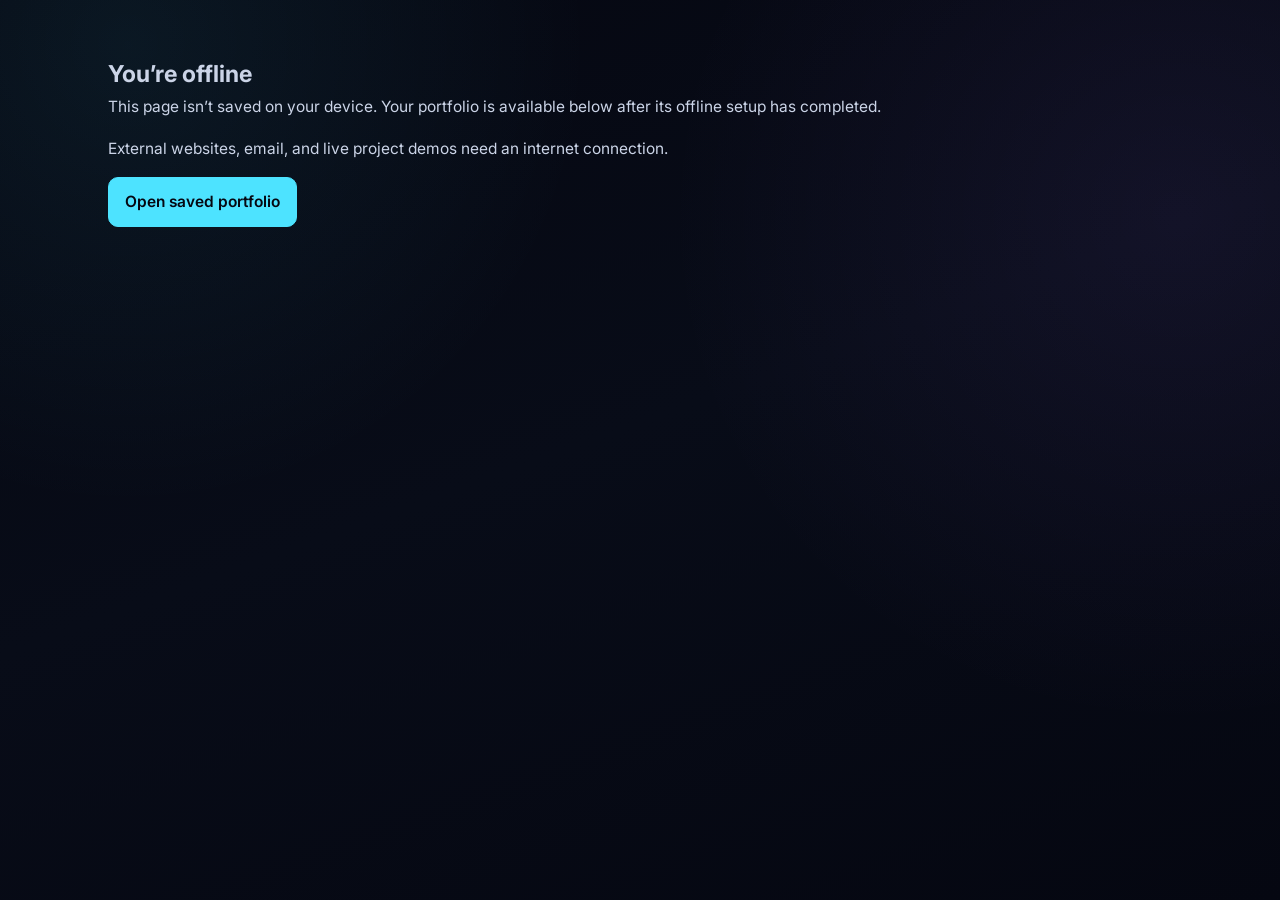
==== offline.html @ 95c4585a "Update By PWA" ====
<!doctype html>
<html lang="en">
<head>
  <meta charset="utf-8">
  <meta name="viewport" content="width=device-width, initial-scale=1">
  <meta name="theme-color" content="#0b1120">
  <title>Offline — Shawaiz Ali</title>
  <link rel="stylesheet" href="/assets/css/style.css">
  <link rel="stylesheet" href="/assets/css/pwa.css">
</head>
<body>
  <main class="page">
    <section class="block">
      <h1>You’re offline</h1>
      <p>This page isn’t saved on your device. Your portfolio is available below after its offline setup has completed.</p>
      <p>External websites, email, and live project demos need an internet connection.</p>
      <a class="pwa-button" href="/">Open saved portfolio</a>
    </section>
  </main>
</body>
</html>
---- assets/css/style.css ----
/* ============================================================================
   Shawaiz Ali — Portfolio
   Enhanced cinematic gradient system · pure HTML/CSS/JS · dark-first
   Structure preserved: no navbar, contact area, or footer.
   ============================================================================ */

@import url('https://fonts.googleapis.com/css2?family=Inter:wght@300;400;500;600;700&family=Outfit:wght@400;500;600;700;800&family=JetBrains+Mono:wght@400;600&display=swap');

:root {
  --font-body: 'Inter', -apple-system, BlinkMacSystemFont, 'Segoe UI', sans-serif;
  --font-head: 'Outfit', sans-serif;
  --font-mono: 'JetBrains Mono', monospace;
  --container: 1120px;
  --radius: 18px;
  --radius-sm: 10px;
  --ease: cubic-bezier(.22, 1, .36, 1);
  --bg: #050711;
  --surface: rgba(12, 18, 35, .84);
  --surface-solid: #0c1223;
  --surface-2: rgba(20, 29, 52, .76);
  --surface-3: #17223e;
  --ink: #f6f8ff;
  --text: #cbd4e7;
  --muted: #9caac4;
  --faint: #71809c;
  --border: rgba(138, 156, 194, .18);
  --border-soft: rgba(138, 156, 194, .1);
  --border-hover: rgba(96, 222, 255, .52);
  --cyan: #4de3ff;
  --blue: #5b8cff;
  --violet: #a66cff;
  --pink: #ff6fbd;
  --gold: #ffc86b;
  --accent: var(--cyan);
  --accent-hover: #a3f3ff;
  --accent-soft: rgba(77, 227, 255, .09);
  --accent-ring: rgba(77, 227, 255, .23);
  --gradient-spectrum: linear-gradient(110deg, var(--cyan), var(--blue) 28%, var(--violet) 56%, var(--pink) 78%, var(--gold));
  --gradient-cool: linear-gradient(125deg, var(--cyan), var(--blue) 48%, var(--violet));
  --gradient-surface: linear-gradient(145deg, rgba(22, 32, 58, .92), rgba(8, 13, 27, .92));
  --shadow: 0 18px 60px rgba(0, 0, 0, .3), inset 0 1px 0 rgba(255, 255, 255, .035);
  --shadow-hover: 0 26px 76px rgba(0, 0, 0, .44), 0 0 36px rgba(77, 227, 255, .08), inset 0 1px 0 rgba(255, 255, 255, .07);
  --shadow-glow: 0 12px 35px rgba(91, 140, 255, .28), 0 0 22px rgba(77, 227, 255, .14);
}

*, *::before, *::after { box-sizing: border-box; margin: 0; padding: 0; }
html { scroll-behavior: smooth; overflow-x: clip; color-scheme: dark; }
body {
  min-width: 320px;
  overflow-x: hidden;
  font-family: var(--font-body);
  font-size: 15.5px;
  line-height: 1.72;
  color: var(--text);
  background:
    radial-gradient(circle at 10% 5%, rgba(77, 227, 255, .075), transparent 29rem),
    radial-gradient(circle at 92% 24%, rgba(166, 108, 255, .07), transparent 32rem),
    linear-gradient(160deg, #050711 0%, #080c18 48%, #050711 100%);
  background-attachment: fixed;
  -webkit-font-smoothing: antialiased;
  text-rendering: optimizeLegibility;
}
body::before {
  content: '';
  position: fixed;
  inset: 0;
  z-index: -2;
  pointer-events: none;
  opacity: .2;
  background-image:
    linear-gradient(rgba(255,255,255,.025) 1px, transparent 1px),
    linear-gradient(90deg, rgba(255,255,255,.025) 1px, transparent 1px);
  background-size: 72px 72px;
  mask-image: linear-gradient(to bottom, black, transparent 78%);
}
img { display: block; max-width: 100%; height: auto; }
a { color: var(--accent); text-decoration: none; transition: color .25s var(--ease); }
a:hover { color: var(--accent-hover); }
ul { list-style: none; }
::selection { color: var(--ink); background: rgba(166, 108, 255, .42); }
::-webkit-scrollbar { width: 10px; }
::-webkit-scrollbar-track { background: var(--bg); }
::-webkit-scrollbar-thumb { border: 2px solid var(--bg); border-radius: 10px; background: linear-gradient(var(--cyan), var(--violet)); }
:focus-visible { outline: 2px solid var(--cyan); outline-offset: 4px; border-radius: 5px; }

.skip-link { position: absolute; top: 0; left: -9999px; z-index: 999; padding: 10px 18px; border-radius: 0 0 10px; color: #050711; background: var(--cyan); font-weight: 800; }
.skip-link:focus { left: 0; color: #050711; }

.bg-orbs { position: fixed; inset: 0; z-index: -1; overflow: hidden; pointer-events: none; }
.bg-orbs span { position: absolute; border-radius: 50%; filter: blur(110px); opacity: .56; will-change: transform; }
.bg-orbs span:nth-child(1) { width: 35rem; height: 35rem; top: -14rem; left: -12rem; background: rgba(77, 227, 255, .2); animation: driftOne 18s ease-in-out infinite alternate; }
.bg-orbs span:nth-child(2) { width: 32rem; height: 32rem; top: 25%; right: -16rem; background: rgba(166, 108, 255, .18); animation: driftTwo 23s ease-in-out infinite alternate; }
.bg-orbs span:nth-child(3) { width: 29rem; height: 29rem; bottom: -13rem; left: 30%; background: rgba(255, 111, 189, .13); animation: driftThree 20s ease-in-out infinite alternate; }
@keyframes driftOne { to { transform: translate(22vw, 15vh) scale(1.15); } }
@keyframes driftTwo { to { transform: translate(-18vw, 18vh) scale(.85); } }
@keyframes driftThree { to { transform: translate(14vw, -22vh) scale(1.12); } }
@keyframes spectrumShift { to { background-position: 200% center; } }
@keyframes spin { to { transform: rotate(360deg); } }
@keyframes pulseGlow { 50% { opacity: .62; filter: blur(15px); } }
@keyframes shine { to { transform: translateX(180%) skewX(-18deg); } }
@keyframes barFlow { to { background-position: 200% center; } }

.page { width: min(100%, var(--container)); margin: 0 auto; padding: 54px 28px 100px; }
.hero,
.paper,
.exp-list > li,
.skills-col,
.table-wrap,
.edu-card { isolation: isolate; }

.hero {
  position: relative;
  overflow: hidden;
  margin-bottom: 58px;
  padding: 42px 46px;
  border: 1px solid transparent;
  border-radius: calc(var(--radius) + 6px);
  background: linear-gradient(var(--surface-solid), var(--surface-solid)) padding-box, var(--gradient-spectrum) border-box;
  background-size: 100% 100%, 240% 240%;
  box-shadow: var(--shadow), 0 0 70px rgba(91, 140, 255, .08);
  animation: heroBorder 9s linear infinite;
}
@keyframes heroBorder { 50% { background-position: 0 0, 100% 50%; } }
.hero::before {
  content: '';
  position: absolute;
  width: 23rem;
  aspect-ratio: 1;
  right: -7rem;
  top: -12rem;
  z-index: -1;
  border-radius: 50%;
  background: conic-gradient(from 90deg, rgba(77,227,255,.18), rgba(166,108,255,.22), rgba(255,111,189,.14), rgba(77,227,255,.18));
  filter: blur(44px);
  animation: spin 19s linear infinite;
}
.hero::after { content: ''; position: absolute; inset: 0; z-index: -1; opacity: .35; background: radial-gradient(circle at var(--mx, 72%) var(--my, 18%), rgba(77,227,255,.16), transparent 34%); transition: opacity .3s; }
.hero__inner { display: flex; align-items: center; gap: 38px; }
.hero__avatar { position: relative; flex: 0 0 auto; }
.hero__avatar img { position: relative; z-index: 2; width: 164px; height: 164px; object-fit: cover; object-position: center 18%; border: 4px solid var(--surface-solid); border-radius: 50%; box-shadow: 0 0 0 1px var(--accent-ring), 0 18px 50px rgba(0,0,0,.5); }
.hero__ring { position: absolute; inset: -12px; z-index: 1; border-radius: 50%; background: conic-gradient(from 0deg, var(--cyan), var(--blue), var(--violet), var(--pink), var(--gold), var(--cyan)); animation: spin 7s linear infinite, pulseGlow 3s ease-in-out infinite; }
.hero__ring::after { content: ''; position: absolute; inset: 5px; border-radius: inherit; background: var(--surface-solid); }
.hero__meta { min-width: 0; }
.hero__meta h1 { margin-bottom: 4px; color: var(--ink); font-family: var(--font-head); font-size: clamp(2.15rem, 5vw, 3.4rem); font-weight: 800; letter-spacing: 0; line-height: 1.02; }
.hero__role { width: fit-content; margin-bottom: 15px; font-family: var(--font-head); font-size: clamp(1rem, 2.3vw, 1.18rem); font-weight: 700; background: var(--gradient-spectrum); background-size: 200% auto; background-clip: text; -webkit-background-clip: text; color: transparent; -webkit-text-fill-color: transparent; animation: spectrumShift 6s linear infinite; }
.hero__bio { max-width: 65ch; margin-bottom: 18px; color: var(--muted); font-size: 14.5px; }
.hero__facts { display: flex; flex-wrap: wrap; gap: 8px 20px; margin-bottom: 18px; }
.hero__facts li { color: var(--text); font-size: 13.5px; font-weight: 600; }
.hero__socials { display: flex; flex-wrap: wrap; gap: 10px; }
.hero__socials a { display: grid; width: 42px; height: 42px; place-items: center; border: 1px solid var(--border); border-radius: 11px; color: var(--muted); background: rgba(18, 28, 51, .72); box-shadow: inset 0 1px rgba(255,255,255,.04); transition: transform .3s var(--ease), color .3s, border-color .3s, box-shadow .3s; }
.hero__socials a:hover { transform: translateY(-4px); color: var(--ink); border-color: var(--accent); box-shadow: var(--shadow-glow); }
.hero__socials svg { width: 18px; height: 18px; }

.block { position: relative; margin-bottom: 64px; }
.block > p { margin-bottom: 15px; font-size: 15.5px; }
.block strong { color: var(--ink); }
.block h2 { position: relative; margin-bottom: 28px; padding-bottom: 14px; color: var(--ink); border-bottom: 1px solid var(--border); font-family: var(--font-head); font-size: clamp(1.48rem, 3vw, 2rem); font-weight: 800; letter-spacing: 0; }
.block h2::before { content: ''; position: absolute; left: 0; bottom: -1px; width: 108px; height: 3px; border-radius: 3px; background: var(--gradient-spectrum); background-size: 200% auto; animation: spectrumShift 5s linear infinite; box-shadow: 0 0 18px rgba(77,227,255,.34); }
.block h2::after { content: ''; position: absolute; left: 102px; bottom: -3px; width: 8px; height: 8px; border-radius: 50%; background: var(--cyan); box-shadow: 0 0 15px var(--cyan); }

.timeline { position: relative; margin-left: 8px; padding-left: 31px; border-left: 1px solid transparent; border-image: linear-gradient(to bottom, var(--cyan), var(--violet), transparent) 1; }
.timeline li { position: relative; padding: 0 0 24px 5px; font-size: 15px; transition: transform .25s var(--ease), color .25s; }
.timeline li:last-child { padding-bottom: 0; }
.timeline li:hover { transform: translateX(5px); color: var(--ink); }
.timeline li::before { content: ''; position: absolute; top: 7px; left: -39px; width: 13px; height: 13px; border: 3px solid var(--surface-solid); border-radius: 50%; background: var(--gradient-spectrum); background-size: 200% auto; box-shadow: 0 0 0 3px rgba(77,227,255,.12), 0 0 18px rgba(77,227,255,.35); animation: spectrumShift 4s linear infinite; }
.timeline em, .yr { display: inline-block; margin-right: 8px; padding: 2px 10px; border: 1px solid var(--accent-ring); border-radius: 999px; color: var(--cyan); background: var(--accent-soft); font-family: var(--font-mono); font-size: 11.5px; font-style: normal; font-weight: 600; white-space: nowrap; }

.paper { --mx: 50%; --my: 50%; position: relative; display: grid; grid-template-columns: 355px 1fr; overflow: hidden; margin-bottom: 24px; border: 1px solid var(--border); border-radius: var(--radius); background: var(--gradient-surface); box-shadow: var(--shadow); transition: transform .4s var(--ease), box-shadow .4s var(--ease), border-color .4s; }
.paper::before, .exp-list > li::after, .skills-col::after, .edu-card::after { content: ''; position: absolute; inset: 0; z-index: -1; pointer-events: none; opacity: 0; background: radial-gradient(520px circle at var(--mx, 50%) var(--my, 50%), rgba(77,227,255,.13), transparent 42%); transition: opacity .4s; }
.paper:hover, .paper:focus-within { transform: translateY(-7px); border-color: var(--border-hover); box-shadow: var(--shadow-hover); }
.paper:hover::before, .paper:focus-within::before, .exp-list > li:hover::after, .skills-col:hover::after, .edu-card:hover::after { opacity: 1; }
.paper--wide { grid-template-columns: 1.05fr .95fr; }
.paper__media { position: relative; min-height: 215px; overflow: hidden; background: var(--surface-3); }
.paper__media img { position: absolute; inset: 0; width: 100%; height: 100%; object-fit: cover; filter: saturate(.88) contrast(1.04); transition: transform .7s var(--ease), filter .5s; }
.paper:hover .paper__media img { transform: scale(1.055); filter: saturate(1.08) contrast(1.06); }
.paper__media::after { content: ''; position: absolute; inset: 0; pointer-events: none; background: linear-gradient(90deg, transparent 55%, rgba(9,14,29,.72)), linear-gradient(0deg, rgba(5,7,17,.25), transparent 50%); }
.paper__media::before { content: ''; position: absolute; top: 0; left: -70%; z-index: 2; width: 35%; height: 100%; pointer-events: none; background: linear-gradient(90deg, transparent, rgba(255,255,255,.15), transparent); transform: skewX(-18deg); }
.paper:hover .paper__media::before { animation: shine 1.15s var(--ease); }
.badge { position: absolute; z-index: 3; top: 14px; left: 14px; padding: 5px 12px; border: 1px solid rgba(255,255,255,.2); border-radius: 999px; color: var(--ink); background: rgba(5,7,17,.72); backdrop-filter: blur(12px); box-shadow: 0 6px 20px rgba(0,0,0,.25); font-size: 10.5px; font-weight: 800; letter-spacing: .06em; text-transform: uppercase; }
.paper__body { align-self: center; padding: 25px 29px; }
.paper__body h3 { margin-bottom: 9px; color: var(--ink); font-family: var(--font-head); font-size: 18px; font-weight: 700; line-height: 1.35; }
.paper__body p { margin-bottom: 15px; color: var(--muted); font-size: 14px; }
.research__authors, .research__venue { margin-bottom: 6px !important; font-size: 13px !important; }
.research__venue { color: var(--faint) !important; }
.tags { display: flex; flex-wrap: wrap; gap: 6px; margin-bottom: 17px; }
.tags span { padding: 3px 10px; border: 1px solid var(--accent-ring); border-radius: 999px; color: #9defff; background: linear-gradient(120deg, rgba(77,227,255,.095), rgba(166,108,255,.075)); font-size: 11.5px; font-weight: 600; transition: transform .25s var(--ease), border-color .25s, background .25s; }
.paper:hover .tags span, .skills-col:hover .tags span { border-color: rgba(77,227,255,.38); }
.tags span:hover { transform: translateY(-2px); background: rgba(77,227,255,.15); }
.links { display: flex; flex-wrap: wrap; gap: 10px; margin-bottom: 0 !important; }
.links a { display: inline-flex; align-items: center; min-height: 38px; padding: 7px 15px; border: 1px solid rgba(77,227,255,.55); border-radius: 9px; color: var(--cyan); background: rgba(77,227,255,.035); font-size: 12.5px; transition: transform .25s var(--ease), color .25s, box-shadow .25s, background .25s; }
.links a strong { color: inherit; }
.links a:hover { transform: translateY(-3px); color: var(--ink); background: var(--gradient-cool); box-shadow: var(--shadow-glow); }
.links-note { color: var(--faint); font-size: 12.5px; font-style: italic; }

.exp-list { display: grid; gap: 18px; }
.exp-list > li { --mx: 50%; --my: 50%; position: relative; overflow: hidden; padding: 23px 27px 23px 31px; border: 1px solid var(--border); border-radius: var(--radius); background: var(--gradient-surface); box-shadow: var(--shadow); transition: transform .35s var(--ease), border-color .35s, box-shadow .35s; }
.exp-list > li:hover { transform: translateY(-5px); border-color: rgba(166,108,255,.42); box-shadow: var(--shadow-hover); }
.exp-list > li::before { content: ''; position: absolute; top: 16px; bottom: 16px; left: 0; width: 4px; border-radius: 0 5px 5px 0; background: var(--gradient-spectrum); background-size: auto 200%; animation: barFlow 5s linear infinite; }
.exp-list strong { color: var(--ink); font-family: var(--font-head); font-size: 16px; font-weight: 700; }
.exp-list em { display: inline-block; margin-left: 8px; padding: 2px 10px; border: 1px solid var(--border); border-radius: 999px; color: var(--muted); background: var(--surface-2); font-family: var(--font-mono); font-size: 11.5px; font-style: normal; font-weight: 600; white-space: nowrap; }
.exp-org { display: inline-block; margin: 6px 0 10px; color: var(--cyan); font-size: 13.5px; font-weight: 600; }
.exp-list ul { display: grid; gap: 6px; }
.exp-list ul li { position: relative; padding-left: 21px; color: var(--text); font-size: 14px; }
.exp-list ul li::before { content: '▹'; position: absolute; left: 0; color: var(--cyan); font-weight: 800; }

.skills-3col { display: grid; grid-template-columns: 1.06fr 1fr 1fr; gap: 22px; align-items: start; }
.skills-col { --mx: 50%; --my: 50%; position: relative; overflow: hidden; padding: 25px; border: 1px solid var(--border); border-radius: var(--radius); background: var(--gradient-surface); box-shadow: var(--shadow); transition: transform .35s var(--ease), border-color .35s, box-shadow .35s; }
.skills-col:hover { transform: translateY(-5px); border-color: rgba(77,227,255,.35); box-shadow: var(--shadow-hover); }
.col-title { margin-bottom: 19px; padding-bottom: 13px; border-bottom: 1px solid var(--border); color: var(--cyan); font-family: var(--font-head); font-size: 13.5px; font-weight: 800; letter-spacing: .07em; text-transform: uppercase; }
.stack-group { margin-bottom: 18px; }
.stack-group:last-child { margin-bottom: 0; }
.stack-group h4 { margin-bottom: 8px; color: var(--ink); font-size: 11.5px; font-weight: 800; letter-spacing: .06em; text-transform: uppercase; }
.stack-group .tags { margin-bottom: 0; }
.stack-group .tags span { padding: 3px 8px; font-size: 10.5px; }
.bars { display: grid; gap: 15px; }
.bar-row { display: grid; grid-template-columns: 1fr auto; gap: 4px 10px; align-items: center; }
.bar-label { color: var(--ink); font-size: 12px; font-weight: 600; line-height: 1.35; }
.bar-pct { color: var(--cyan); font-family: var(--font-mono); font-size: 11px; font-weight: 600; }
.bar { grid-column: 1 / -1; height: 8px; overflow: hidden; border: 1px solid var(--border); border-radius: 8px; background: rgba(5,7,17,.7); }
.bar-fill { display: block; width: 0; height: 100%; border-radius: inherit; background: var(--gradient-spectrum); background-size: 200% auto; box-shadow: 0 0 14px rgba(77,227,255,.55); transition: width 1.25s var(--ease); animation: spectrumShift 4s linear infinite; }
.soft-list { display: grid; gap: 9px; }
.soft-list li { position: relative; padding-left: 23px; color: var(--text); font-size: 13px; line-height: 1.52; }
.soft-list li::before { content: '✦'; position: absolute; left: 0; color: var(--pink); font-size: 11px; filter: drop-shadow(0 0 6px rgba(255,111,189,.6)); }

.table-wrap { overflow: hidden; overflow-x: auto; border: 1px solid var(--border); border-radius: var(--radius); background: var(--gradient-surface); box-shadow: var(--shadow); }
.certs-table { width: 100%; min-width: 680px; border-collapse: collapse; }
.certs-table th { padding: 15px 18px; border-bottom: 1px solid var(--border); color: var(--cyan); background: rgba(20,29,52,.86); font-family: var(--font-head); font-size: 11px; font-weight: 800; letter-spacing: .07em; text-align: left; text-transform: uppercase; }
.certs-table td { padding: 16px 18px; border-bottom: 1px solid var(--border-soft); color: var(--text); font-size: 13px; line-height: 1.55; vertical-align: top; }
.certs-table tbody tr { transition: background .25s, transform .25s; }
.certs-table tbody tr:last-child td { border-bottom: 0; }
.certs-table tbody tr:hover { background: linear-gradient(90deg, rgba(77,227,255,.06), rgba(166,108,255,.045)); }
.certs-table td:first-child { color: var(--faint); font-family: var(--font-mono); font-size: 12px; }
.certs-table strong { color: var(--ink); }
.verify { color: var(--cyan); font-family: var(--font-mono); font-size: 11.5px; font-weight: 600; white-space: nowrap; }
.verify:hover { text-decoration: underline; text-underline-offset: 4px; }

.edu-card { --mx: 50%; --my: 50%; position: relative; overflow: hidden; padding: 28px 31px; border: 1px solid transparent; border-radius: var(--radius); background: linear-gradient(var(--surface-solid), var(--surface-solid)) padding-box, var(--gradient-spectrum) border-box; background-size: 100%, 200% auto; box-shadow: var(--shadow); transition: transform .35s var(--ease), box-shadow .35s; animation: heroBorder 10s linear infinite; }
.edu-card:hover { transform: translateY(-5px); box-shadow: var(--shadow-hover); }
.edu-card::before { content: ''; position: absolute; top: 0; right: 0; left: 0; height: 3px; background: var(--gradient-spectrum); background-size: 200% auto; animation: spectrumShift 5s linear infinite; }
.edu-card p { margin-bottom: 12px; font-size: 14.5px; }
.edu-card p:last-child { margin-bottom: 0; }
.edu-card strong { color: var(--ink); }
.edu-card .courses { color: var(--muted); font-size: 13.5px; }

.reveal { opacity: 0; transform: translateY(24px) scale(.99); transition: opacity .7s var(--ease), transform .7s var(--ease); transition-delay: var(--d, 0s); }
.reveal.in { opacity: 1; transform: none; }

@media (max-width: 1024px) {
  .paper, .paper--wide { grid-template-columns: 310px 1fr; }
}
@media (max-width: 900px) {
  .skills-3col { grid-template-columns: 1fr 1fr; }
  .skills-col:last-child { grid-column: 1 / -1; }
}
@media (max-width: 760px) {
  .page { padding: 30px 16px 64px; }
  .hero { padding: 30px 23px; margin-bottom: 48px; }
  .hero__inner { flex-direction: column; gap: 23px; text-align: center; }
  .hero__role { margin-inline: auto; }
  .hero__bio { margin-inline: auto; }
  .hero__facts, .hero__socials { justify-content: center; }
  .hero__avatar img { width: 142px; height: 142px; }
  .paper, .paper--wide { grid-template-columns: 1fr; }
  .paper__media { min-height: 230px; aspect-ratio: 16 / 9; }
  .paper__media img { position: absolute; }
  .paper__media::after { background: linear-gradient(0deg, rgba(9,14,29,.7), transparent 48%); }
  .exp-list > li { padding: 20px 19px 20px 25px; }
  .exp-list em { margin-top: 6px; margin-left: 0; }
}
@media (max-width: 640px) {
  .skills-3col { grid-template-columns: 1fr; }
  .skills-col:last-child { grid-column: auto; }
  .block { margin-bottom: 50px; }
  .block h2 { margin-bottom: 22px; }
  .timeline { padding-left: 24px; }
  .timeline li::before { left: -32px; }
  .paper__body { padding: 21px 19px 23px; }
  .paper__media { min-height: 190px; }
  .edu-card { padding: 23px 20px; }
}
@media (max-width: 380px) {
  .page { padding-inline: 12px; }
  .hero { padding: 25px 16px; }
  .hero__avatar img { width: 122px; height: 122px; }
  .hero__socials a { width: 39px; height: 39px; }
  .timeline em { display: table; margin-bottom: 6px; }
}
@media (prefers-reduced-motion: reduce) {
  html { scroll-behavior: auto; }
  *, *::before, *::after { animation-duration: .01ms !important; animation-iteration-count: 1 !important; transition-duration: .01ms !important; }
  .reveal { opacity: 1; transform: none; }
}
---- assets/css/pwa.css ----
/* PWA controls inherit the portfolio's existing visual theme. */
[hidden] { display: none !important; }
.pwa-actions { margin-top: 1rem; max-width: 42rem; }
.pwa-actions details { margin-top: .6rem; font-size: .9rem; }
.pwa-actions summary { cursor: pointer; color: var(--cyan); padding-block: .35rem; }
.pwa-actions details p { margin-top: .5rem; }
.pwa-actions [role="status"] { font-size: .85rem; color: var(--muted); margin-top: .5rem; }
.pwa-button {
  display: inline-flex; justify-content: center; align-items: center;
  min-height: 44px; padding: .65rem 1rem; border: 1px solid var(--cyan);
  border-radius: 10px; background: var(--cyan); color: #050711;
  font: inherit; font-weight: 600; cursor: pointer;
}
.pwa-button:focus-visible, .pwa-actions summary:focus-visible {
  outline: 3px solid var(--ink); outline-offset: 4px;
}
.pwa-button:disabled { opacity: .6; cursor: wait; }
.pwa-secondary { background: transparent; color: var(--text); border-color: var(--border); }
.pwa-update {
  position: fixed; z-index: 100; bottom: max(1rem, env(safe-area-inset-bottom));
  right: max(1rem, env(safe-area-inset-right)); left: 1rem; margin-left: auto;
  max-width: 28rem; padding: 1rem; border: 1px solid var(--border-hover);
  border-radius: var(--radius); background: var(--surface-solid); box-shadow: var(--shadow);
  display: flex; flex-wrap: wrap; gap: .75rem;
}
.pwa-update p { flex-basis: 100%; }
@media (display-mode: standalone) {
  body { overscroll-behavior-y: contain; }
}
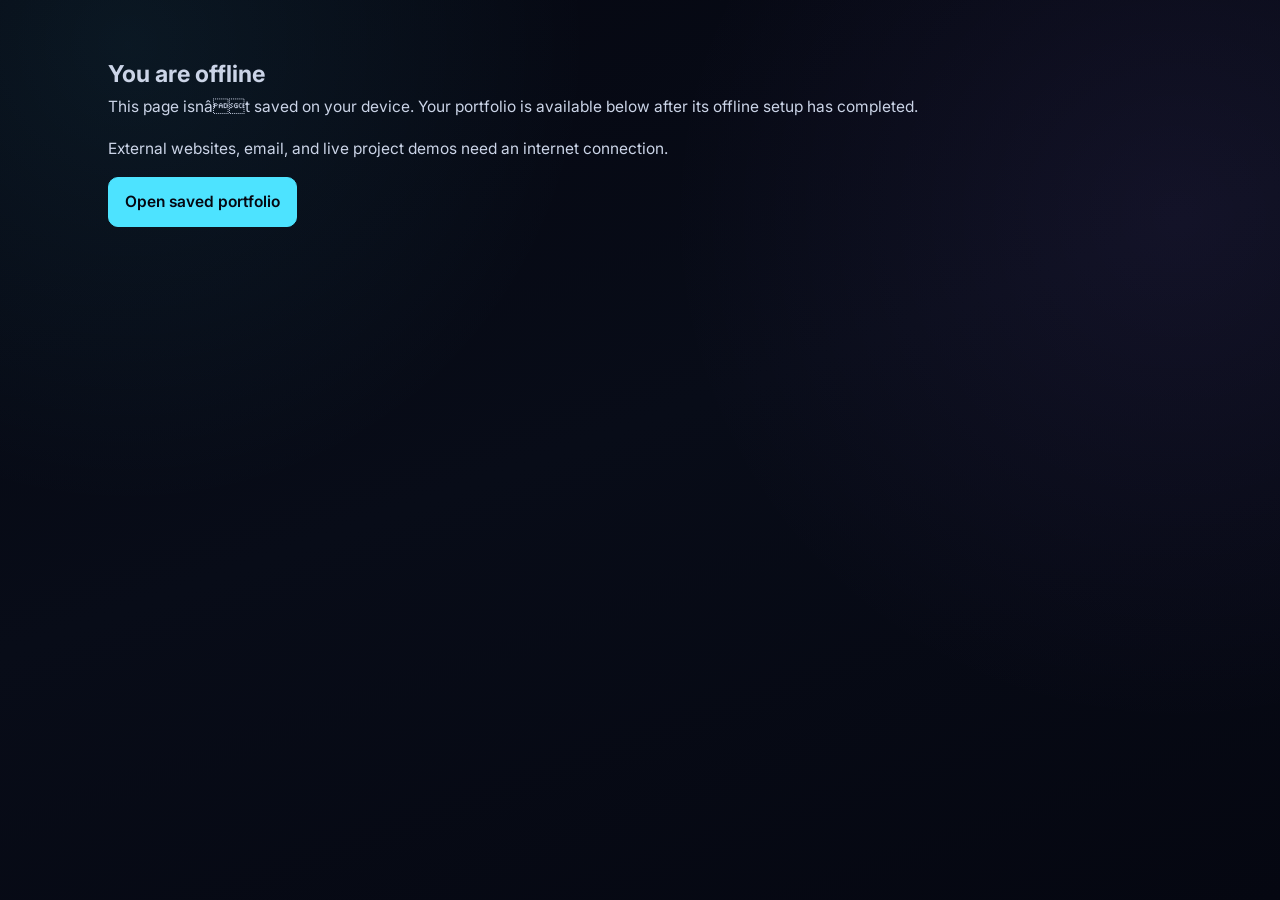
==== commit 3641cdf9: "edit: update offline.html" ====
--- a/offline.html
+++ b/offline.html
@@ -4,15 +4,15 @@
   <meta charset="utf-8">
   <meta name="viewport" content="width=device-width, initial-scale=1">
   <meta name="theme-color" content="#0b1120">
-  <title>Offline — Shawaiz Ali</title>
+  <title>Offline â Shawaiz Ali</title>
   <link rel="stylesheet" href="/assets/css/style.css">
   <link rel="stylesheet" href="/assets/css/pwa.css">
 </head>
 <body>
   <main class="page">
     <section class="block">
-      <h1>You’re offline</h1>
-      <p>This page isn’t saved on your device. Your portfolio is available below after its offline setup has completed.</p>
+      <h1>You are offline</h1>
+      <p>This page isnât saved on your device. Your portfolio is available below after its offline setup has completed.</p>
       <p>External websites, email, and live project demos need an internet connection.</p>
       <a class="pwa-button" href="/">Open saved portfolio</a>
     </section>
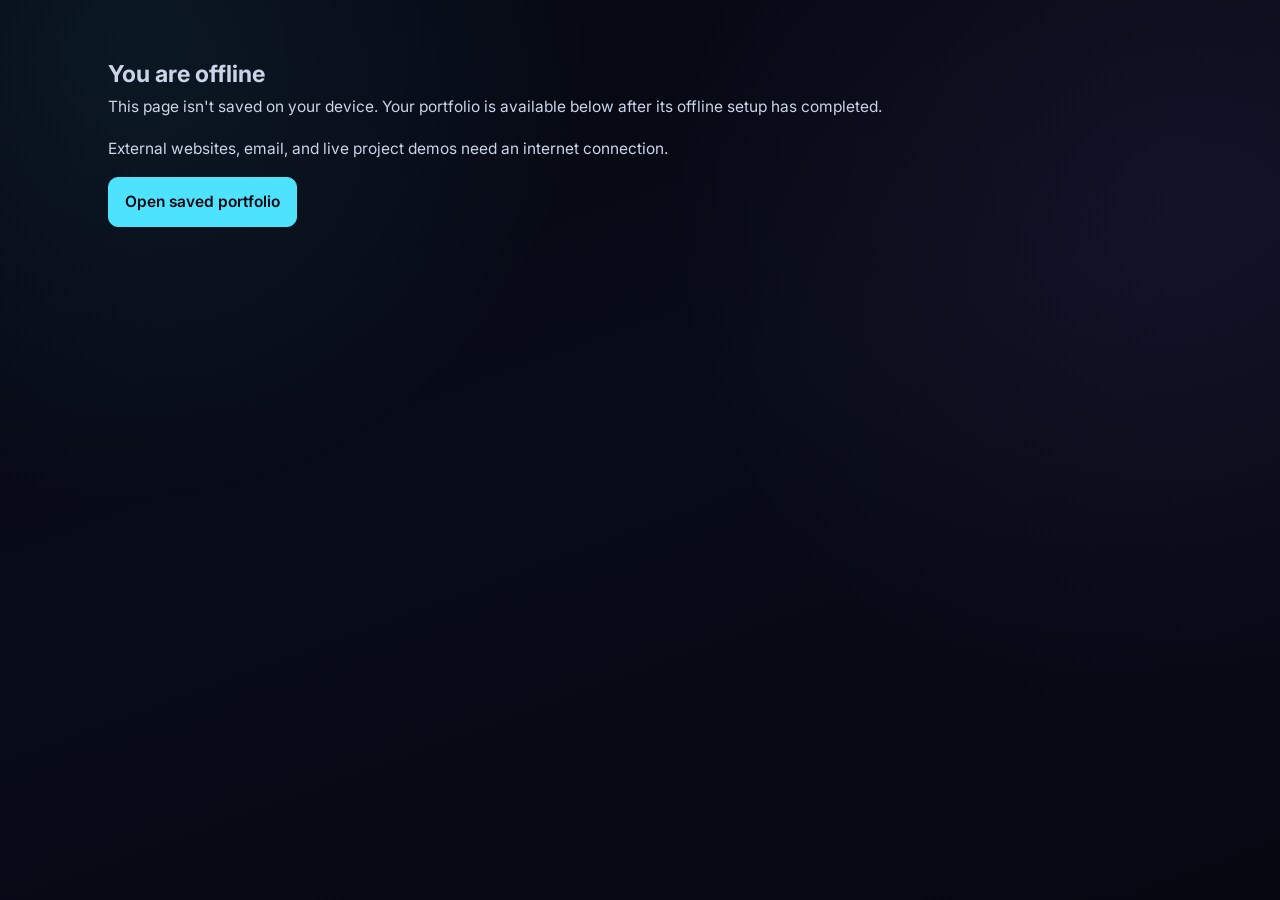
==== commit 7d3e97da: "edit: update offline.html" ====
--- a/offline.html
+++ b/offline.html
@@ -12,7 +12,7 @@
   <main class="page">
     <section class="block">
       <h1>You are offline</h1>
-      <p>This page isnât saved on your device. Your portfolio is available below after its offline setup has completed.</p>
+      <p>This page isn't saved on your device. Your portfolio is available below after its offline setup has completed.</p>
       <p>External websites, email, and live project demos need an internet connection.</p>
       <a class="pwa-button" href="/">Open saved portfolio</a>
     </section>
